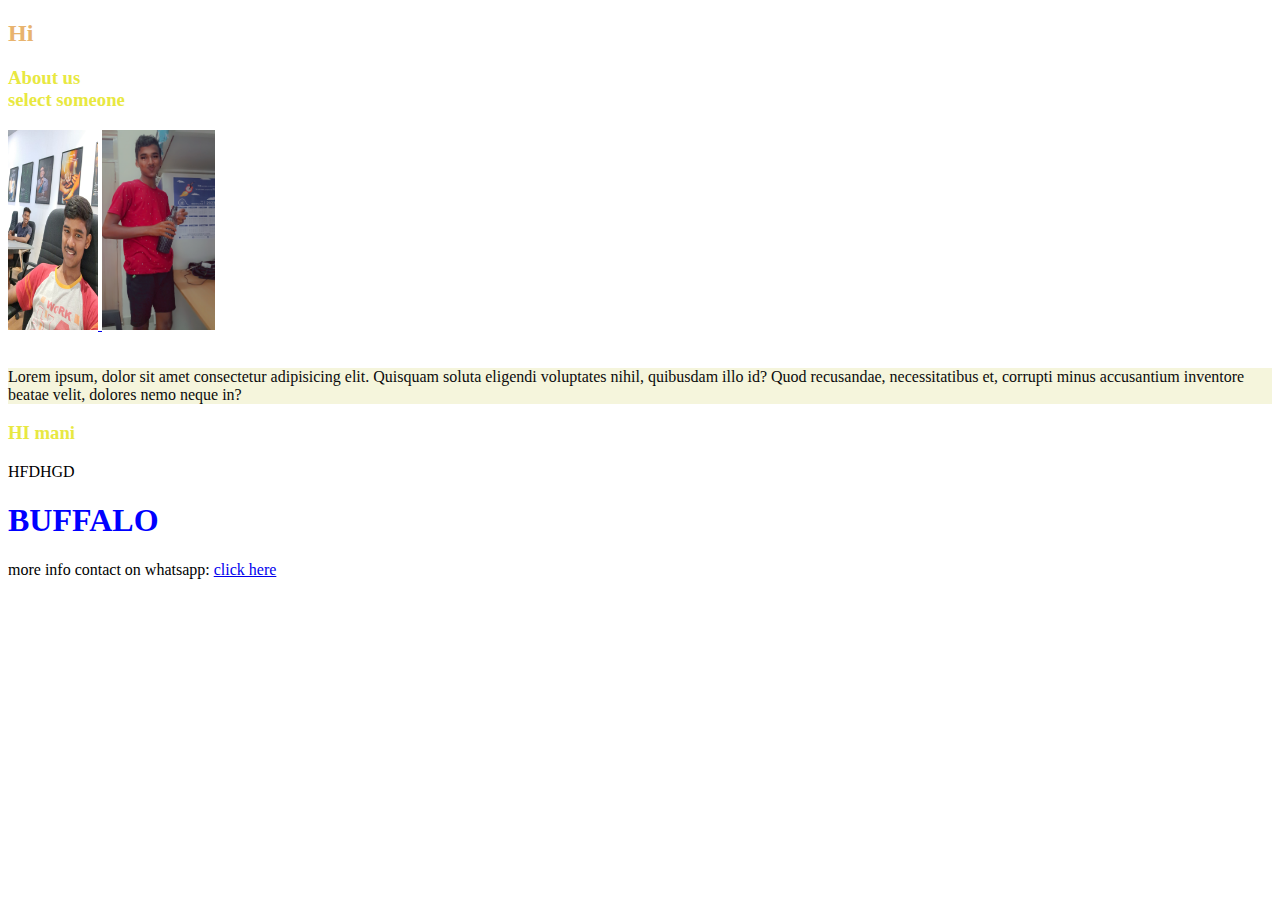
==== index.html @ 9b3f0205 "added files" ====
<!DOCTYPE html>
<html lang="en">
<head>
    <meta charset="UTF-8">
    <meta name="viewport" content="width=device-width, initial-scale=1.0">
    <title>Document</title>
    <link rel="stylesheet" href="1.css">
    <STYle>
      p{
        color: rgb(11, 11, 11);
      }
    </STYle>
</head>
<body>
    <h2>Hi</h2>
  <header>
    <h3>
    About us 
    <br>
    select someone
    </h3>
    
    <a href="/maddy.html">
      <label for id="1"></label>
      <img id="1" src="maddy.jpg" height="200" width="90">
    </a>
    
    <a href="/vamshi.html">
      <img src="vamshi.jpg "height="200" >

    </a>
  </header>
  <br>
  <p> Lorem ipsum, dolor sit amet consectetur adipisicing elit. Quisquam soluta eligendi voluptates nihil, quibusdam illo id? Quod recusandae, necessitatibus et, corrupti minus accusantium inventore beatae velit, dolores nemo neque in?</p>
  <div id="MANI">
    <h3> HI mani</h3>
    HFDHGD
  </div>
  <h1 style="color: blue;"> BUFFALO</h1>

   more info contact on whatsapp: <a href="https://wa.link/n3njal">click here</a>
  
</body>
</html>
---- 1.css ----
h2
{color: rgb(232, 179, 110);}
h3{
    color: rgb(232, 232, 65);
}
p{
    color: brown;
    background-color: beige;
}
{
    color: rgb(3, 2, 0);
    background-coloR: bisque;
    
}
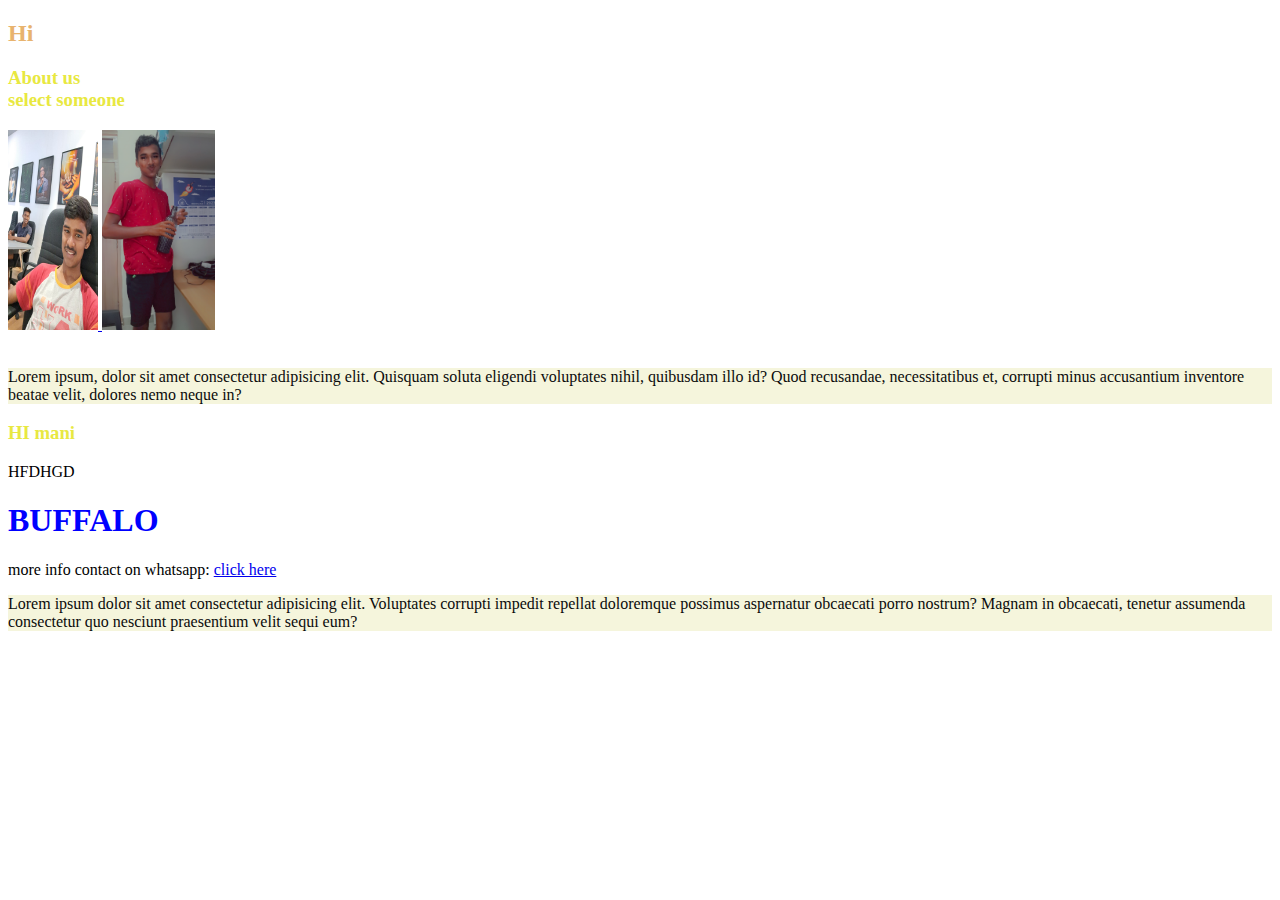
==== commit 3d51c45a: "modified html" ====
--- a/index.html
+++ b/index.html
@@ -39,6 +39,7 @@
   <h1 style="color: blue;"> BUFFALO</h1>
 
    more info contact on whatsapp: <a href="https://wa.link/n3njal">click here</a>
+   <p> Lorem ipsum dolor sit amet consectetur adipisicing elit. Voluptates corrupti impedit repellat doloremque possimus aspernatur obcaecati porro nostrum? Magnam in obcaecati, tenetur assumenda consectetur quo nesciunt praesentium velit sequi eum?</p>
   
 </body>
 </html>